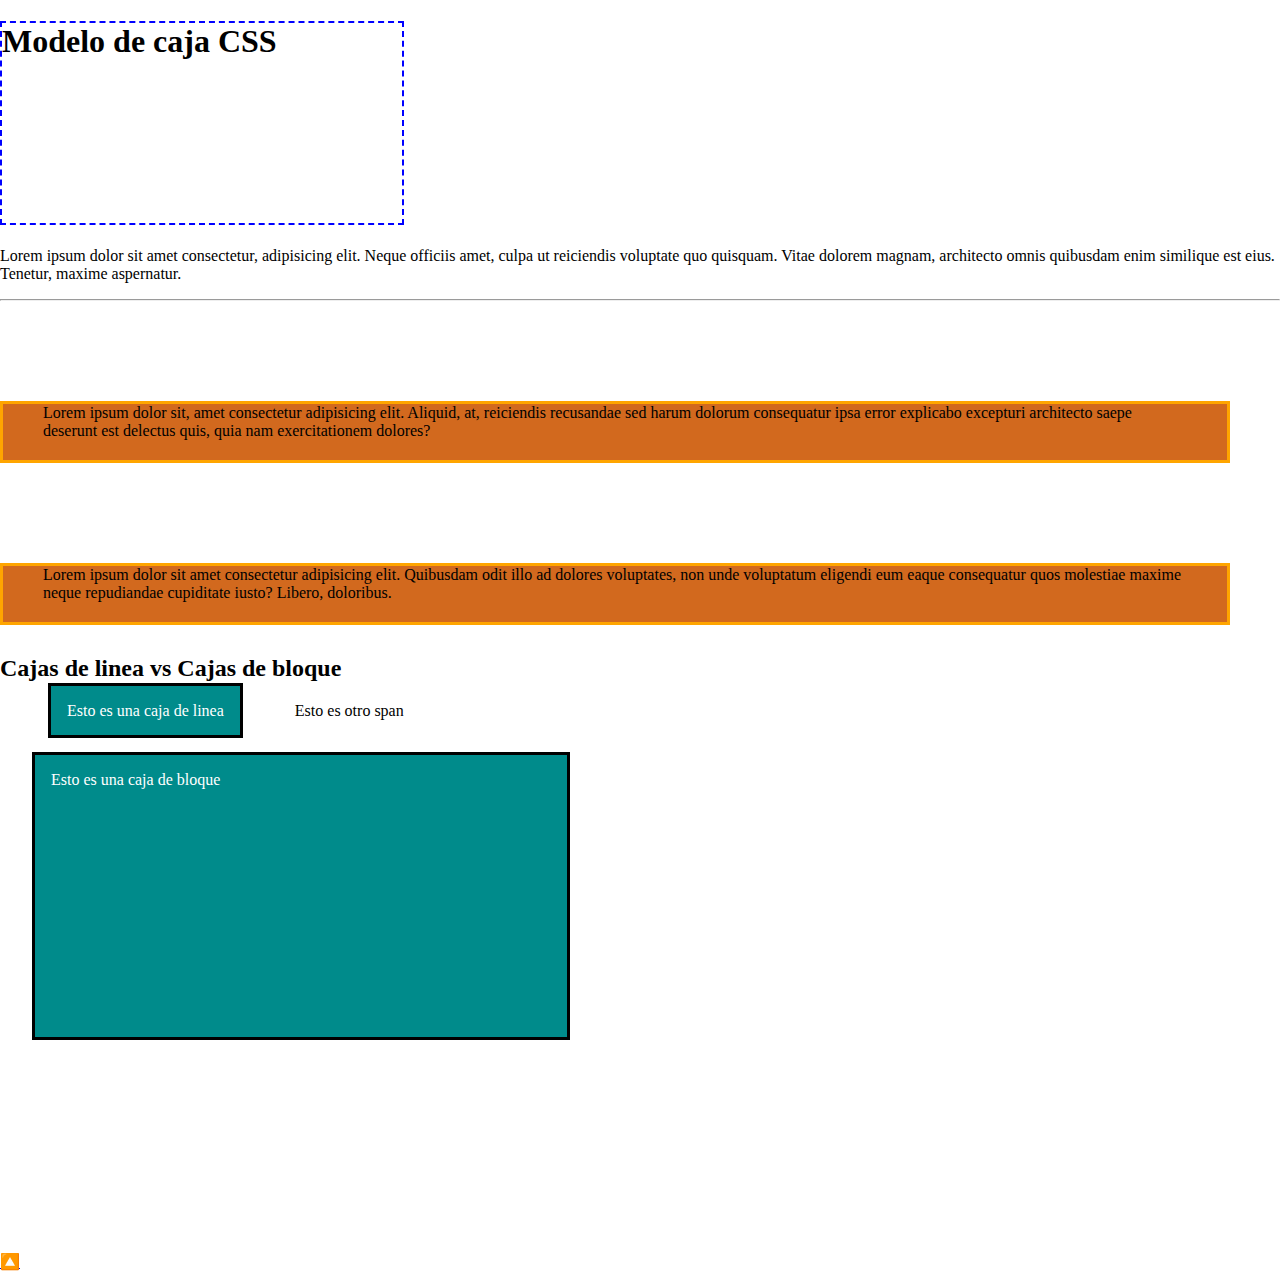
==== box-model.html @ 4d7fb65c "first commit" ====
<!DOCTYPE html>
<html lang="en">
<head>
    <meta charset="UTF-8">
    <meta http-equiv="X-UA-Compatible" content="IE=edge">
    <meta name="viewport" content="width=device-width, initial-scale=1.0">
    <title>Modelo de caja en CSS</title>
    <link rel="stylesheet" href="css1/box-model.css">
</head>
<body>
    <h1>Modelo de caja CSS</h1>
    <p>Lorem ipsum dolor sit amet consectetur, adipisicing elit. Neque officiis amet, culpa ut reiciendis voluptate quo quisquam. Vitae dolorem magnam, architecto omnis quibusdam enim similique est eius. Tenetur, maxime aspernatur.</p>
    <hr>
    <div class="caja-uno">
        Lorem ipsum dolor sit, amet consectetur adipisicing elit. Aliquid, at, reiciendis recusandae sed harum dolorum consequatur ipsa error explicabo excepturi architecto saepe deserunt est delectus quis, quia nam exercitationem dolores?
    </div>
    <div class="caja-dos">
        Lorem ipsum dolor sit amet consectetur adipisicing elit. Quibusdam odit illo ad dolores voluptates, non unde voluptatum eligendi eum eaque consequatur quos molestiae maxime neque repudiandae cupiditate iusto? Libero, doloribus.
    </div>
    <h2>Cajas de linea vs Cajas de bloque</h2>
    <span class="caja-linea">Esto es una caja de linea</span>
    <span>Esto es otro span</span>
    <div class="caja-bloque">
        Esto es una caja de bloque
    </div>





    <br><br><br><br><br><br><br><br><br><br>
    <a href="index.html#temario-css">🔼</a>
</body>
</html>
---- css1/box-model.css ----
/*
Modelo de caja: 
    Es la forma en que css ve a los elementos html y ¿como los ve?
    como si fueran cajas con las siguientes propiedades: 
    1. El contenido (content): El contenido (Texto) del elemento HTML, tomando en cuenta
    sus dimensiones (width & height)
    2. El borde (border): lo que delimita cada uno de los elementos html
    3. el relleno (padding): Son las distancias internas (La distancia del borde al contenido)
    4. El margen (margin): son las distancias externas (la distancia entre el elemento html y sus elementos hermanos o padres)

    Dentro del modelo de caja hay que considerar que una caja tendra 4 lados: 
    1. Arriba (top)
    2. Derecha (right)
    3. Abajo (bottom)
    4. Izquierda (left)

    */

body {
    margin: 0;
}


h1 {
    width: 400px;
    height: 200px;
    /*propiedades de tipo shorthand osea que nos facilita nos acorta */
    border-color: green;
    border-top-color: red;
    border-width: thick;/*thin : delgado = 1px -- medium 3px -- tick : grueso 5px */
    border-style: solid;
    border: 2px dashed blue;
}

.caja-uno, 
.caja-dos {
    background-color: chocolate;
    border: 3px solid orange;
    padding: 20px;
    margin: 20px;
    /*
    Esto aplica para margin y padding
    1 valor = aplicar a los 4 lados
    2 valores = 
                primer valor es para los lados verticales (t/b)
                segundo valor es para los lados horizontales (l/r)
    3 valores = 
                primer valor es para top
                segundo valor es para los lados horizontales (l/r)
                tercer valor es para bottom
    4 valores = piensa en las manecillas del reloj
                primer valor es para top (12)
                segundo valor es para right (3)
                tercer valor es para bottom (6)
                cuarto valor es para left (9)
                */

    padding: 20px 40px;
    margin: 40px 20px;
    padding: 0 40px 20px;
    margin: 50px 30px 0;
    margin: 100px 50px 30px 0;
}

/*
    Cajas de linea
    - Ocupan el espacio necesario para mostrar su contenido
    - No tienen dimensiones modificables (alto, ancho)
    - Permiten otros elementos a su lado
    - Padding y margin solo empujan a elementos adyacentes en horizontal, NUNCA EN VERTICAL
    Cajas de Bloque
    - Ocupan todo el ancho disponible lo que genera saltos de linea
    - Tienen dimensiones modificables (alto, ancho)
    - No permiten otros elementos a su lado (aunque especifique un ancho, siguien ocupando todo el espacio disponible)
        a lo ancho generando saltos de linea
*/

.caja-linea, 
.caja-bloque {
    background-color: darkcyan;
    color: white;
    width: 500px;
    height: 250px;
    border: medium solid black;
    padding: 16px;
}

.caja-bloque {
    margin: 32px;
}

.caja-linea {
    margin: 48px;
}
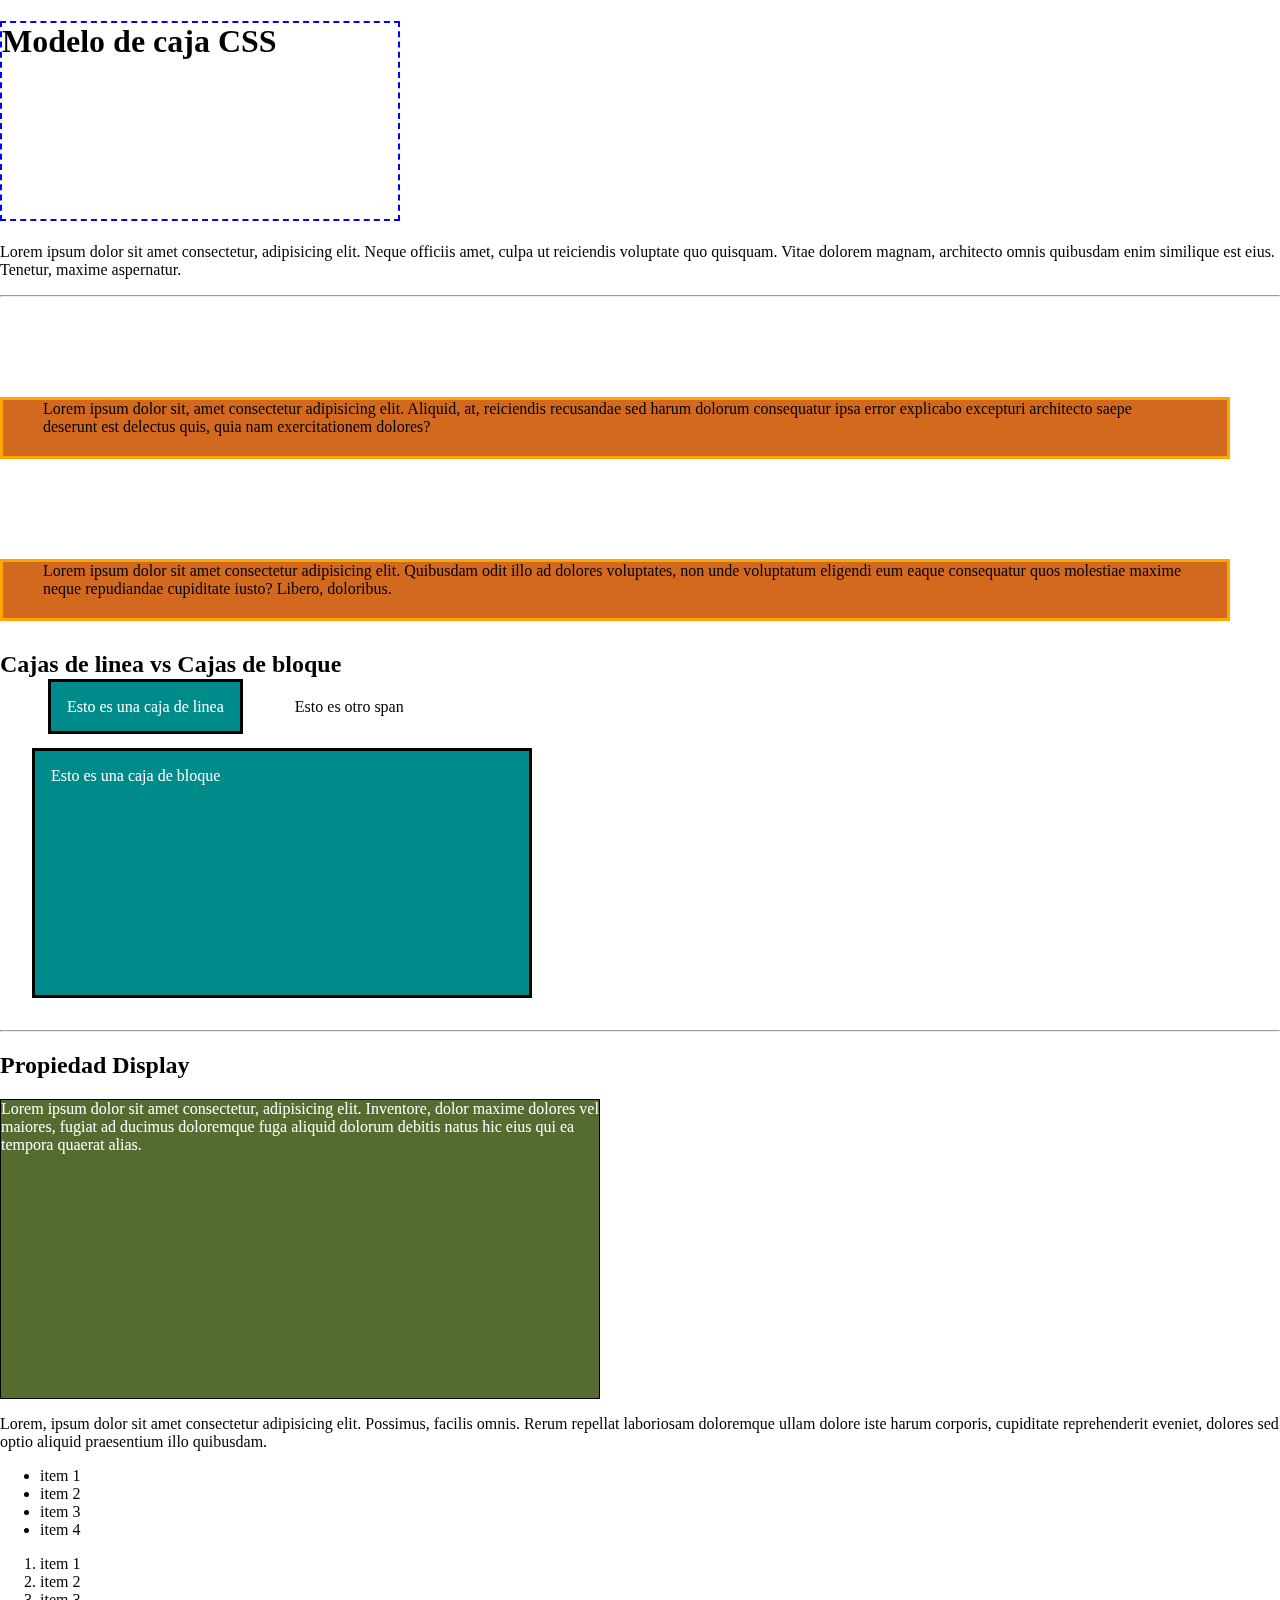
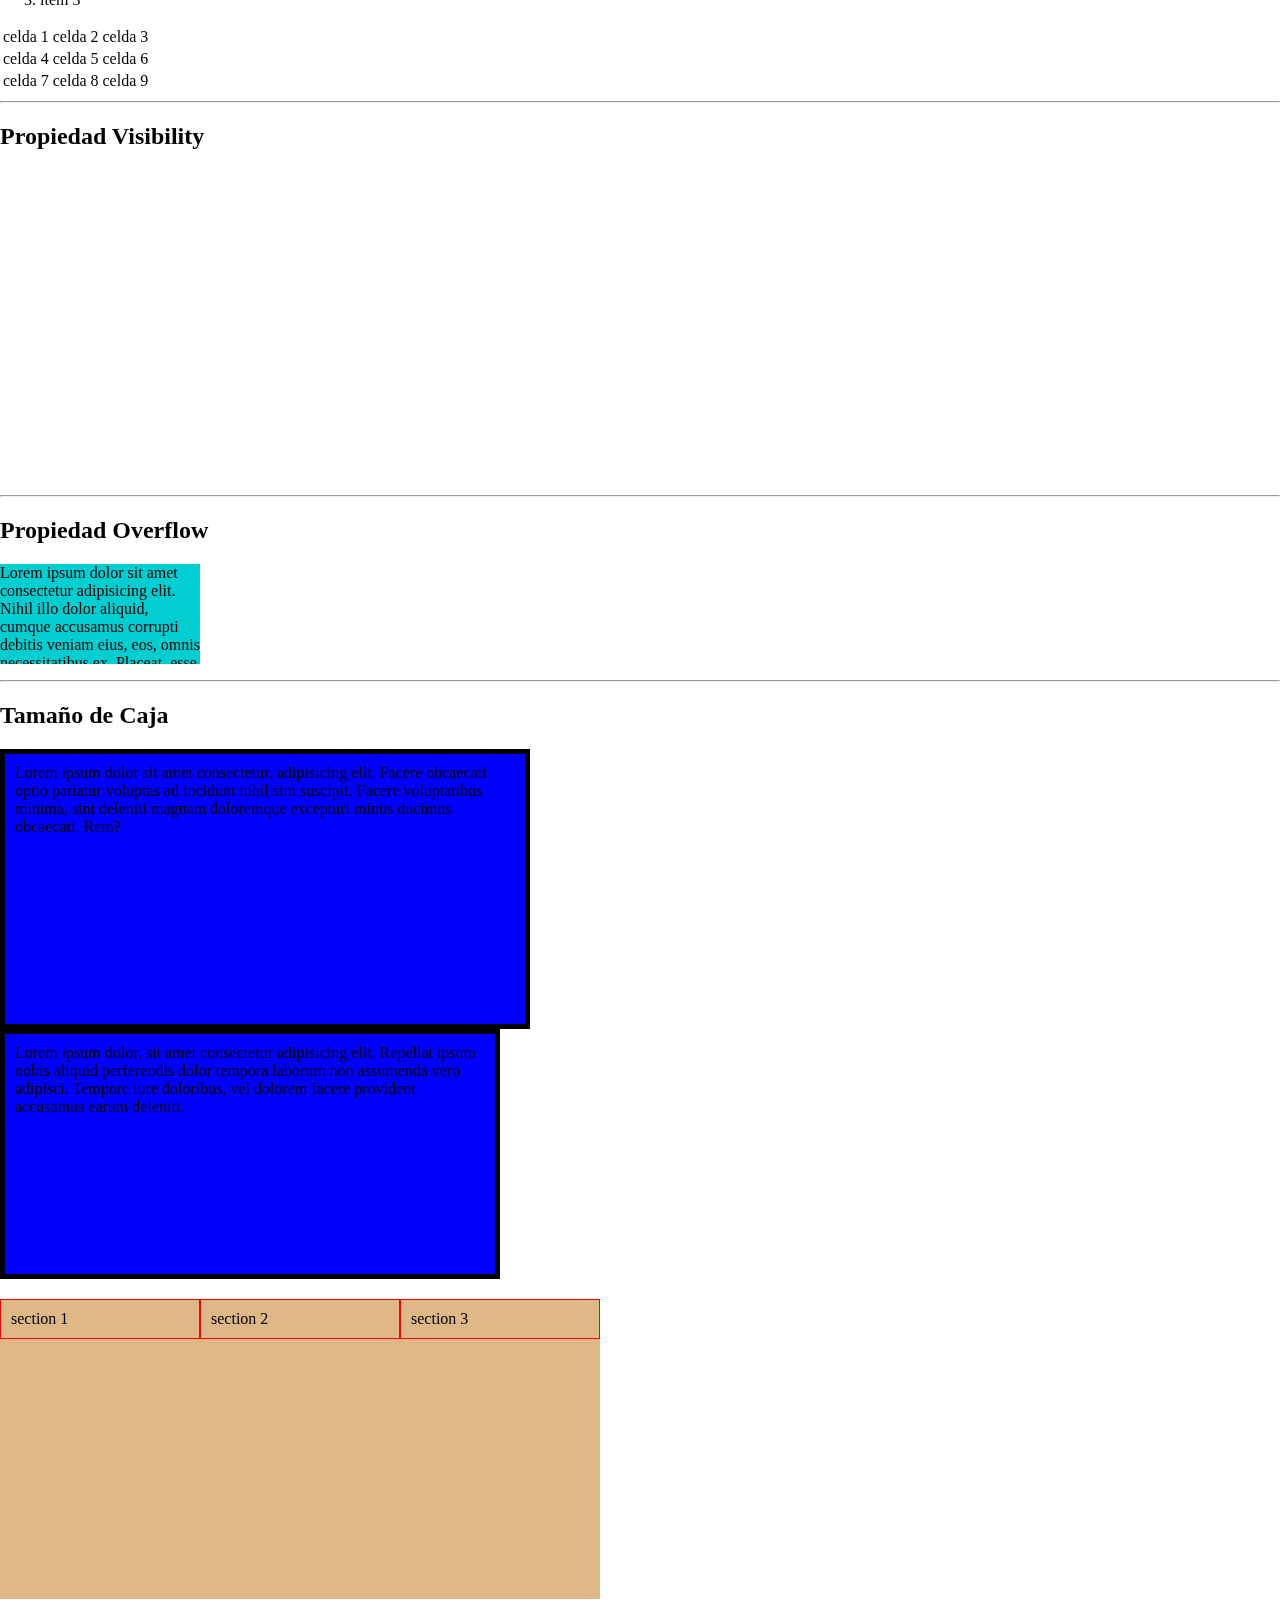
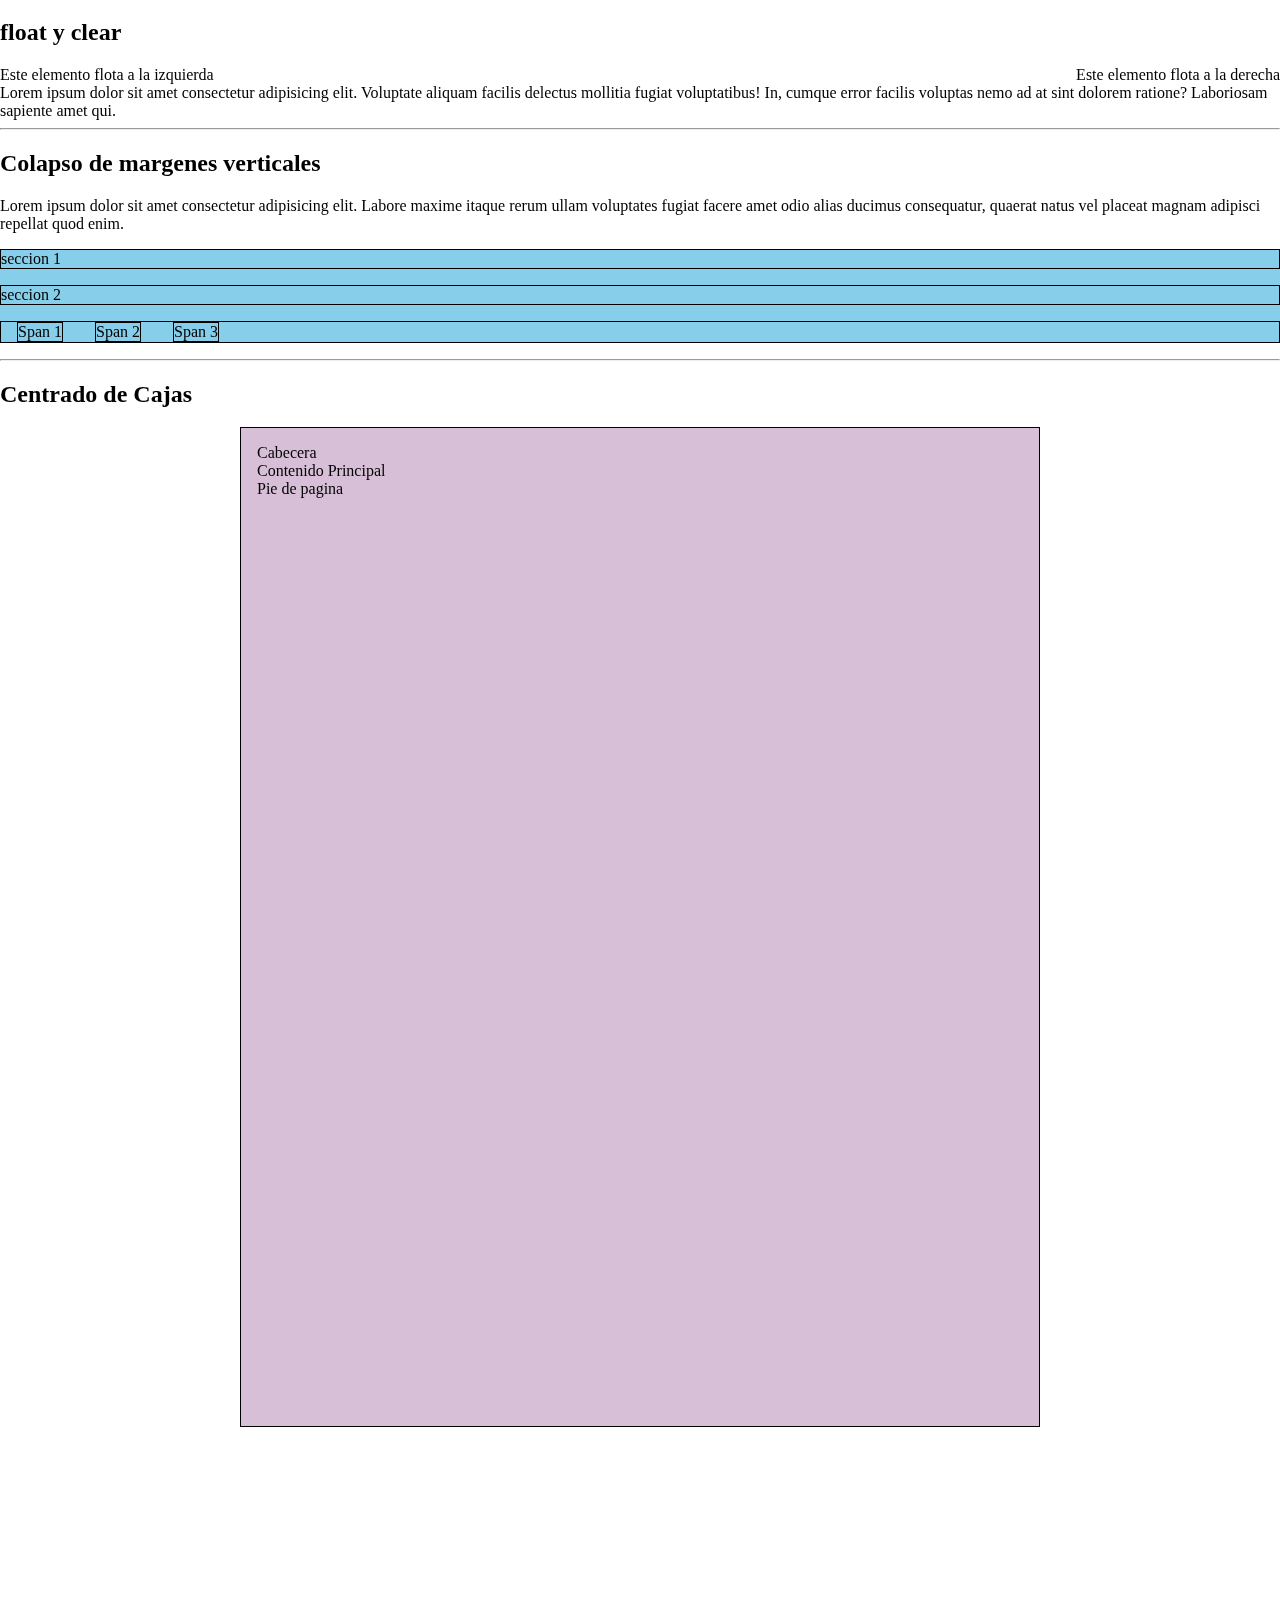
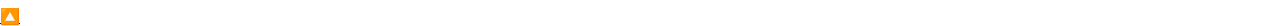
==== commit aecdd4dc: "first commit" ====
--- a/box-model.html
+++ b/box-model.html
@@ -23,9 +23,99 @@
     <div class="caja-bloque">
         Esto es una caja de bloque
     </div>
+    <hr>
+    <h2>Propiedad Display</h2>
+    <div class="caja-none">
+        Lorem ipsum dolor sit amet, consectetur adipisicing elit. Placeat eum ipsam excepturi, voluptatum ducimus debitis error, ab mollitia repellat illum, commodi vel veniam iusto eos voluptates! Provident doloribus cumque magni!
+    </div>
 
+    <span class="caja-linea-bloque">
+        Lorem ipsum dolor sit amet consectetur, adipisicing elit. Inventore, dolor maxime dolores vel maiores, fugiat ad ducimus doloremque fuga aliquid dolorum debitis natus hic eius qui ea tempora quaerat alias.
+    </span>
+    <p>Lorem, ipsum dolor sit amet consectetur adipisicing elit. Possimus, facilis omnis. Rerum repellat laboriosam doloremque ullam dolore iste harum corporis, cupiditate reprehenderit eveniet, dolores sed optio aliquid praesentium illo quibusdam.</p>
+    <ul>
+        <li>item 1</li>
+        <li>item 2</li>
+        <li>item 3</li>
+        <li>item 4</li>
+    </ul>
+    <ol>
+        <li>item 1</li>
+        <li>item 2</li>
+        <li>item 3</li>
+    </ol>
+    <table>
+        <tr>
+            <td>celda 1</td>
+            <td>celda 2</td>
+            <td>celda 3</td>
+        </tr>
+        <tr>
+            <td>celda 4</td>
+            <td>celda 5</td>
+            <td>celda 6</td>
+        </tr>
+        <tr>
+            <td>celda 7</td>
+            <td>celda 8</td>
+            <td>celda 9</td>
+        </tr>
 
+    </table>
 
+    <hr>
+    <h2>Propiedad Visibility</h2>
+    <div class="caja-none">
+        Lorem ipsum dolor sit amet, consectetur adipisicing elit. Placeat eum ipsam excepturi, voluptatum ducimus debitis error, ab mollitia repellat illum, commodi vel veniam iusto eos voluptates! Provident doloribus cumque magni!
+    </div>
+    <br>
+    <div class="caja-hidden">
+        Lorem ipsum dolor sit amet, consectetur adipisicing elit. Placeat eum ipsam excepturi, voluptatum ducimus debitis error, ab mollitia repellat illum, commodi vel veniam iusto eos voluptates! Provident doloribus cumque magni!
+    </div>
+    <hr>
+    <h2>Propiedad Overflow</h2>
+    <p class="overflow">Lorem ipsum dolor sit amet consectetur adipisicing elit. Nihil illo dolor aliquid, cumque accusamus corrupti debitis veniam eius, eos, omnis necessitatibus ex. Placeat, esse corporis. Nihil aperiam quis quae eaque?s</p>
+    <hr>
+    <h2>Tamaño de Caja</h2>
+    <div class="box-sizing-content">
+        Lorem ipsum dolor sit amet consectetur, adipisicing elit. Facere obcaecati optio pariatur voluptas ad incidunt nihil sint suscipit. Facere voluptatibus minima, sint deleniti magnam doloremque excepturi minus ducimus obcaecati. Rem?
+    </div>
+    <div class="box-sizing-border">
+        Lorem ipsum dolor, sit amet consectetur adipisicing elit. Repellat ipsum nobis aliquid perferendis dolor tempora laborum non assumenda vero adipisci. Tempore iure doloribus, vel dolorem facere provident accusamus earum deleniti.
+    </div>
+    <article class="container-col-3">
+        <section class="item">section 1</section>
+        <section class="item">section 2</section>
+        <section class="item">section 3</section>
+    </article>
+    <h2>
+        float y clear
+    </h2>
+    <article class="container-floats">
+        <section class="float-right">Este elemento flota a la derecha</section>
+        <section class="float-left">Este elemento flota a la izquierda</section>
+    </article>
+    <div class="clearfix"></div>
+    <article>
+        <section>Lorem ipsum dolor sit amet consectetur adipisicing elit. Voluptate aliquam facilis delectus mollitia fugiat voluptatibus! In, cumque error facilis voluptas nemo ad at sint dolorem ratione? Laboriosam sapiente amet qui.</section>
+    </article>
+    <hr>
+    <h2>Colapso de margenes verticales</h2>
+    <div>
+        Lorem ipsum dolor sit amet consectetur adipisicing elit. Labore maxime itaque rerum ullam voluptates fugiat facere amet odio alias ducimus consequatur, quaerat natus vel placeat magnam adipisci repellat quod enim.
+    </div>
+    <article class="margin-collapse">
+        <section>seccion 1</section>
+        <section>seccion 2</section>
+        <section><span>Span 1</span><span>Span 2</span><span>Span 3</span></section>
+    </article>
+    <hr>
+    <h2>Centrado de Cajas</h2>
+    <article class="sitio">
+        <header>Cabecera</header>
+        <main>Contenido Principal</main>
+        <footer>Pie de pagina</footer>
+    </article>
 
 
     <br><br><br><br><br><br><br><br><br><br>
--- a/css1/box-model.css
+++ b/css1/box-model.css
@@ -92,3 +92,142 @@
 .caja-linea {
     margin: 48px;
 }
+
+/*
+Propiedad Display
+    inline
+    block
+    inline-block-Se comporta como un elemento de linea pero acepta 
+    modificaiones sus dimensiones (alto y ancho)
+    none
+    table
+    list-item
+    flex
+    grid
+*/
+
+.caja-none,
+.caja-linea-bloque,
+.caja-hidden {
+    background-color: darkolivegreen;
+    color: white;
+    width: 600px;
+    height: 300px;
+    border: thin solid black;
+}
+
+.caja-linea-bloque {
+    display: inline-block;
+}
+
+.caja-none {
+    display: none;
+}
+
+.caja-hidden {
+    visibility: hidden;
+}
+
+.overflow {
+    background-color: darkturquoise;
+    width: 200px;
+    height: 100px;
+   /* overflow: hidden;
+    overflow: scroll;
+    overflow: auto; */
+    /*overflow-y: scroll;*/
+    overflow-x: scroll;
+}
+/*
+Tamaño Caja
+*/
+
+.box-sizing-content,
+.box-sizing-border {
+    background-color: blue;
+    box-sizing: content-box;
+    width: 500px;
+    height: 250px;
+    padding: 10px;
+    border: thick solid black;
+}
+
+.box-sizing-border {
+    box-sizing: border-box;
+}
+
+.container-col-3{
+    background: burlywood;
+    width: 600px;
+    height: 300px;
+    margin-top: 20px;
+}
+
+.container-col-3 >* {
+    box-sizing: border-box;
+    width: 200px;
+    padding: 10px;
+    float: left;
+    border: thin solid red;
+}
+
+/* apply a natural box layout model to all elements, but allowing components to change */
+html {
+    box-sizing: border-box;
+  }
+  *, *:before, *:after {
+    box-sizing: inherit;
+  }
+
+
+/*Floats*/
+.container-floats {
+    background-color: cornflowerblue;
+}
+
+.float-left {
+    float: left;
+}
+
+.float-right {
+    float: right;
+}
+
+.clearfix {
+    clear: both;
+}
+
+/*Colapso de margenes verticales*/
+
+.margin-collapse {
+    background-color: skyblue;
+}
+
+.margin-collapse section {
+    border: thin solid black;
+    margin-top: 16px;
+    margin-bottom: 16px;
+}
+
+.margin-collapse span {
+    border: thin solid black;
+    display: inline-block;
+    margin-right: 16px;
+    margin-left: 16px;
+}
+
+/*
+Centrado de cajas
+*/
+.sitio {
+    border: thin solid black;
+    background-color: thistle;
+    width: 800px;
+    height: 1000px;
+    padding: 16px;
+    margin-left: auto;
+    margin-right: auto;
+}
+
+
+
